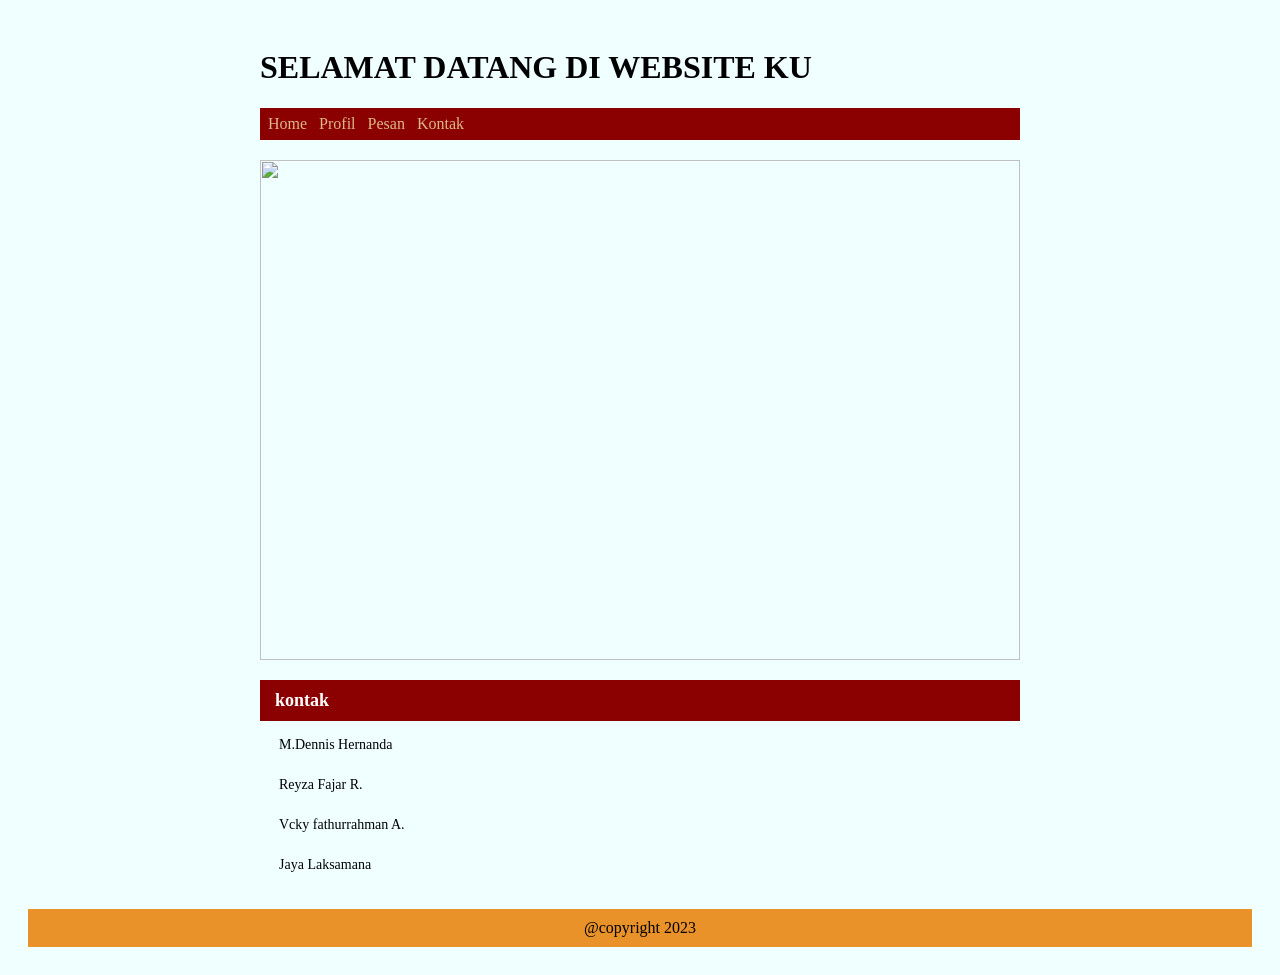
==== kontak.html @ 8ebbe018 "Add files via upload Project 1" ====
<!DOCTYPE html>
<html lang="en">
<head>
    <meta charset="UTF-8">
    <meta name="viewport" content="width=device-width, initial-scale=1.0">
    <title> Artikel</title>
    <link rel="stylesheet" href="me.css">
</head>
<body>
    <div class="badan-utama">
        <header>
            <h1>SELAMAT DATANG DI WEBSITE KU</h1>
        </header>

        <div class="navigasi">
            <ul>
              <li><a href="index.html">Home</a></li>
              <li><a href="profil.html">Profil</a></li>
              <li><a href="pesan.html">Pesan</a></li>
               <li><a href="kontak.html">Kontak</a></li>
            </ul>
        </div>
    
        
            <div class="banner">
                <img src="hutn.avif" width="400px">
            </div>


    <div class="kotak">
           <div class="kiri">
            <div class="box-header">  kontak </div>
            <div class="box-body">
             <li>M.Dennis Hernanda </li>
             <br>
             <li>Reyza Fajar R. </li>
             <br>
             <li>Vcky fathurrahman A. </li>
             <br>
             <li>Jaya Laksamana </li>
           </div>
          </div>

    

   
        </div>
       </div>
      </div>

  
        <footer>@copyright 2023</footer>
        
    </div>
   
    
</body>
</html>
---- me.css ----
body{
    background-color: azure;
    color: #000000;
    justify-content: center;
    padding: 20px;
}

.navigasi{ 
    justify-content: center;
    display: block;
    background-color:#8b0000;
    
    
}


ul{
    list-style-type:none;
    margin: 1px;;
    padding: 1px;
    display: flex;
}
.navigasi .li{
  background-color: bisque;
}
li{ 
    margin: 2px;
    padding: 2px;
   
}
ul li a{
    text-decoration: none;
    display: inline-block;
    color: burlywood;
    margin: 1px;
    padding: 1px;
   
}

.banner {
    width:100% ;
    margin-bottom: 20px;
    margin-top: 20px;
}

.banner img {
    width: 100%;
    height: 500px;
    object-fit: cover;
    display: block;
}

* {
  box-sizing: border-box;                       
}

.badan-utama{
    max-width: 760px;
    margin:0 auto;
    background:fixed;
}
.box-body li{
  list-style: none;
}

.kotak{ 
    display:flex;
    gap:18px;

}

  .box-header {
    background: #8b0000;
    color: #fff;
    font-weight: bold;
    font-size: 18px;
    padding: 10px 15px;
    text-align: center;
  }

  
  .kiri, .kanan {
    flex: 1;
  }
  .kiri .box-header, .kanan .box-header {
    text-align: left;
  }
  .kiri .box-body, .kanan .box-body {
    padding: 12px 15px;
    font-size: 14px; 
  }
  .utama {
    flex: 2;
  }
  footer { 
    background-color:rgb(233, 146, 41);
    text-align:center;
    padding: 10px;
    margin-top: 20px;
  }
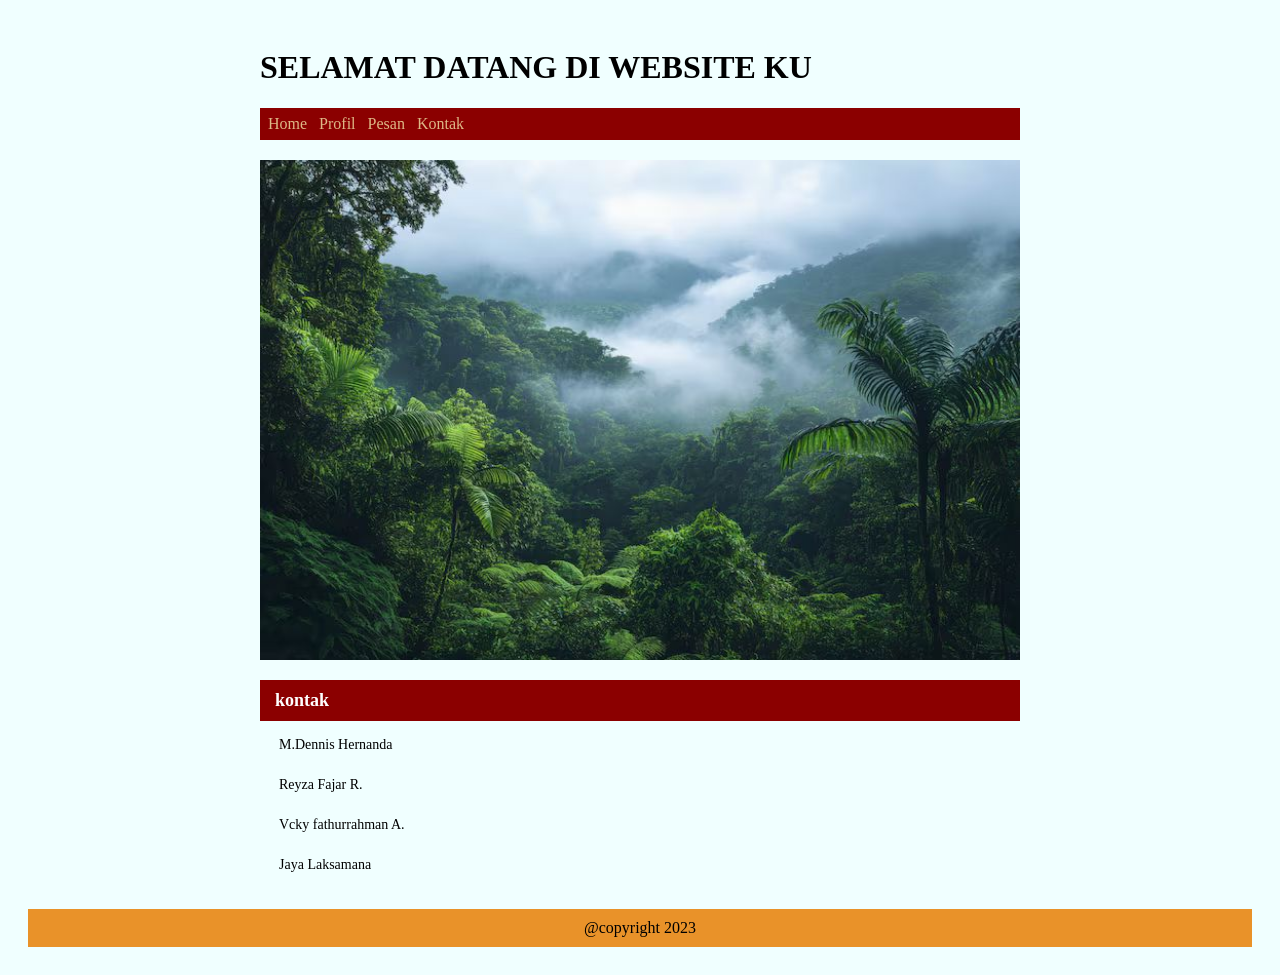
==== commit 3212b41c: "Fix HTML structure and update image source path" ====
--- a/kontak.html
+++ b/kontak.html
@@ -23,7 +23,7 @@
     
         
             <div class="banner">
-                <img src="hutn.avif" width="400px">
+                <img src="image/hutn.avif" width="400px">
             </div>
 
 
@@ -55,4 +55,4 @@
    
     
 </body>
-</html>+</html>
